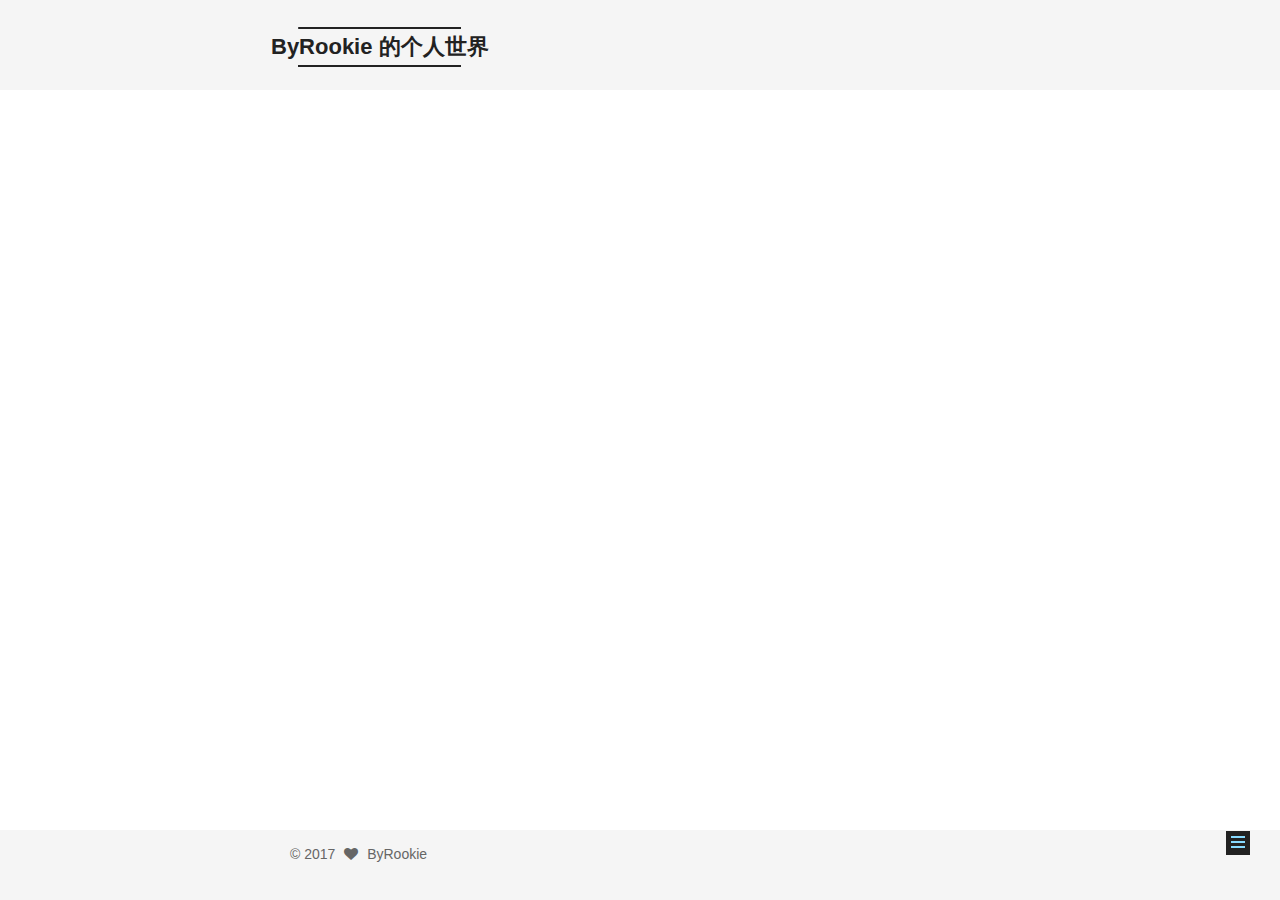
==== about/index.html @ a272198b "Site updated: 2017-09-21 10:51:30" ====
<!DOCTYPE html>



  


<html class="theme-next mist use-motion" lang="zh-Hans">
<head>
  <meta charset="UTF-8"/>
<meta http-equiv="X-UA-Compatible" content="IE=edge" />
<meta name="viewport" content="width=device-width, initial-scale=1, maximum-scale=1"/>
<meta name="theme-color" content="#222">









<meta http-equiv="Cache-Control" content="no-transform" />
<meta http-equiv="Cache-Control" content="no-siteapp" />
















  
  
  <link href="/lib/fancybox/source/jquery.fancybox.css?v=2.1.5" rel="stylesheet" type="text/css" />







<link href="/lib/font-awesome/css/font-awesome.min.css?v=4.6.2" rel="stylesheet" type="text/css" />

<link href="/css/main.css?v=5.1.2" rel="stylesheet" type="text/css" />









  <link rel="shortcut icon" type="image/x-icon" href="/favicon.ico?v=5.1.2" />






<meta name="description" content="Stay Hungry Stay Foolish">
<meta property="og:type" content="website">
<meta property="og:title" content="关于我">
<meta property="og:url" content="http://yoursite.com/about/index.html">
<meta property="og:site_name" content="ByRookie 的个人世界">
<meta property="og:description" content="Stay Hungry Stay Foolish">
<meta property="og:locale" content="zh-Hans">
<meta property="og:updated_time" content="2017-09-21T02:50:52.000Z">
<meta name="twitter:card" content="summary">
<meta name="twitter:title" content="关于我">
<meta name="twitter:description" content="Stay Hungry Stay Foolish">



<script type="text/javascript" id="hexo.configurations">
  var NexT = window.NexT || {};
  var CONFIG = {
    root: '/',
    scheme: 'Mist',
    version: '5.1.2',
    sidebar: {"position":"left","display":"post","offset":12,"offset_float":12,"b2t":false,"scrollpercent":false,"onmobile":false},
    fancybox: true,
    tabs: true,
    motion: {"enable":true,"async":false,"transition":{"post_block":"fadeIn","post_header":"slideDownIn","post_body":"slideDownIn","coll_header":"slideLeftIn"}},
    duoshuo: {
      userId: '0',
      author: '博主'
    },
    algolia: {
      applicationID: '',
      apiKey: '',
      indexName: '',
      hits: {"per_page":10},
      labels: {"input_placeholder":"Search for Posts","hits_empty":"We didn't find any results for the search: ${query}","hits_stats":"${hits} results found in ${time} ms"}
    }
  };
</script>



  <link rel="canonical" href="http://yoursite.com/about/"/>





  <title>关于我 | ByRookie 的个人世界</title>
  








</head>

<body itemscope itemtype="http://schema.org/WebPage" lang="zh-Hans">

  
  
    
  

  <div class="container sidebar-position-left page-post-detail">
    <div class="headband"></div>

    <header id="header" class="header" itemscope itemtype="http://schema.org/WPHeader">
      <div class="header-inner"><div class="site-brand-wrapper">
  <div class="site-meta ">
    

    <div class="custom-logo-site-title">
      <a href="/"  class="brand" rel="start">
        <span class="logo-line-before"><i></i></span>
        <span class="site-title">ByRookie 的个人世界</span>
        <span class="logo-line-after"><i></i></span>
      </a>
    </div>
      
        <p class="site-subtitle"></p>
      
  </div>

  <div class="site-nav-toggle">
    <button>
      <span class="btn-bar"></span>
      <span class="btn-bar"></span>
      <span class="btn-bar"></span>
    </button>
  </div>
</div>

<nav class="site-nav">
  

  
    <ul id="menu" class="menu">
      
        
        <li class="menu-item menu-item-home">
          <a href="/" rel="section">
            
              <i class="menu-item-icon fa fa-fw fa-home"></i> <br />
            
            首页
          </a>
        </li>
      
        
        <li class="menu-item menu-item-categories">
          <a href="/categories/" rel="section">
            
              <i class="menu-item-icon fa fa-fw fa-th"></i> <br />
            
            分类
          </a>
        </li>
      
        
        <li class="menu-item menu-item-archives">
          <a href="/archives/" rel="section">
            
              <i class="menu-item-icon fa fa-fw fa-archive"></i> <br />
            
            归档
          </a>
        </li>
      
        
        <li class="menu-item menu-item-tags">
          <a href="/tags/" rel="section">
            
              <i class="menu-item-icon fa fa-fw fa-tags"></i> <br />
            
            标签
          </a>
        </li>
      
        
        <li class="menu-item menu-item-about">
          <a href="/about/" rel="section">
            
              <i class="menu-item-icon fa fa-fw fa-user"></i> <br />
            
            关于
          </a>
        </li>
      

      
    </ul>
  

  
</nav>



 </div>
    </header>

    <main id="main" class="main">
      <div class="main-inner">
        <div class="content-wrap">
          <div id="content" class="content">
            

  <div id="posts" class="posts-expand">
    
    
    
    <div class="post-block page">
      <header class="post-header">

	<h1 class="post-title" itemprop="name headline">关于我</h1>



</header>

      
      
      
      <div class="post-body">
        
        
          
        
      </div>
      
      
      
    </div>
    
    
    
  </div>


          </div>
          


          
  <div class="comments" id="comments">
    
  </div>


        </div>
        
          
  
  <div class="sidebar-toggle">
    <div class="sidebar-toggle-line-wrap">
      <span class="sidebar-toggle-line sidebar-toggle-line-first"></span>
      <span class="sidebar-toggle-line sidebar-toggle-line-middle"></span>
      <span class="sidebar-toggle-line sidebar-toggle-line-last"></span>
    </div>
  </div>

  <aside id="sidebar" class="sidebar">
    
    <div class="sidebar-inner">

      

      

      <section class="site-overview sidebar-panel sidebar-panel-active">
        <div class="site-author motion-element" itemprop="author" itemscope itemtype="http://schema.org/Person">
          
            <img class="site-author-image" itemprop="image"
              src="https://tva3.sinaimg.cn/crop.0.0.996.996.180/ddcd32b9jw8f6bx202qqpj20ro0rpzmj.jpg"
              alt="ByRookie" />
          
            <p class="site-author-name" itemprop="name">ByRookie</p>
            <p class="site-description motion-element" itemprop="description">Stay Hungry Stay Foolish</p>
        </div>

        <nav class="site-state motion-element">

          

          
            
            
            <div class="site-state-item site-state-categories">
              <a href="/categories/index.html">
                <span class="site-state-item-count">1</span>
                <span class="site-state-item-name">分类</span>
              </a>
            </div>
          

          
            
            
            <div class="site-state-item site-state-tags">
              <a href="/tags/index.html">
                <span class="site-state-item-count">1</span>
                <span class="site-state-item-name">标签</span>
              </a>
            </div>
          

        </nav>

        

        <div class="links-of-author motion-element">
          
            
              <span class="links-of-author-item">
                <a href="https://github.com/huliang2016" target="_blank" title="GitHub">
                  
                    <i class="fa fa-fw fa-github"></i>GitHub</a>
              </span>
            
              <span class="links-of-author-item">
                <a href="mailto:byrookie2016@gmail.com" target="_blank" title="E-Mail">
                  
                    <i class="fa fa-fw fa-envelope"></i>E-Mail</a>
              </span>
            
          
        </div>

        
        

        
        

        


      </section>

      

      

    </div>
  </aside>


        
      </div>
    </main>

    <footer id="footer" class="footer">
      <div class="footer-inner">
        <div class="copyright" >
  
  &copy; 
  <span itemprop="copyrightYear">2017</span>
  <span class="with-love">
    <i class="fa fa-heart"></i>
  </span>
  <span class="author" itemprop="copyrightHolder">ByRookie</span>

  
</div>



        







        
      </div>
    </footer>

    
      <div class="back-to-top">
        <i class="fa fa-arrow-up"></i>
        
      </div>
    

  </div>

  

<script type="text/javascript">
  if (Object.prototype.toString.call(window.Promise) !== '[object Function]') {
    window.Promise = null;
  }
</script>









  












  
  <script type="text/javascript" src="/lib/jquery/index.js?v=2.1.3"></script>

  
  <script type="text/javascript" src="/lib/fastclick/lib/fastclick.min.js?v=1.0.6"></script>

  
  <script type="text/javascript" src="/lib/jquery_lazyload/jquery.lazyload.js?v=1.9.7"></script>

  
  <script type="text/javascript" src="/lib/velocity/velocity.min.js?v=1.2.1"></script>

  
  <script type="text/javascript" src="/lib/velocity/velocity.ui.min.js?v=1.2.1"></script>

  
  <script type="text/javascript" src="/lib/fancybox/source/jquery.fancybox.pack.js?v=2.1.5"></script>


  


  <script type="text/javascript" src="/js/src/utils.js?v=5.1.2"></script>

  <script type="text/javascript" src="/js/src/motion.js?v=5.1.2"></script>



  
  

  <script type="text/javascript" src="/js/src/scrollspy.js?v=5.1.2"></script>
<script type="text/javascript" src="/js/src/post-details.js?v=5.1.2"></script>


  

  


  <script type="text/javascript" src="/js/src/bootstrap.js?v=5.1.2"></script>



  


  




	





  





  








  





  

  
  <script src="https://cdn1.lncld.net/static/js/av-core-mini-0.6.4.js"></script>
  <script>AV.initialize("FodkM0zJydqrbxDRFfJx0d2t-gzGzoHsz", "BArsnJQfVYMX4wnW3tOAKR6y");</script>
  <script>
    function showTime(Counter) {
      var query = new AV.Query(Counter);
      var entries = [];
      var $visitors = $(".leancloud_visitors");

      $visitors.each(function () {
        entries.push( $(this).attr("id").trim() );
      });

      query.containedIn('url', entries);
      query.find()
        .done(function (results) {
          var COUNT_CONTAINER_REF = '.leancloud-visitors-count';

          if (results.length === 0) {
            $visitors.find(COUNT_CONTAINER_REF).text(0);
            return;
          }

          for (var i = 0; i < results.length; i++) {
            var item = results[i];
            var url = item.get('url');
            var time = item.get('time');
            var element = document.getElementById(url);

            $(element).find(COUNT_CONTAINER_REF).text(time);
          }
          for(var i = 0; i < entries.length; i++) {
            var url = entries[i];
            var element = document.getElementById(url);
            var countSpan = $(element).find(COUNT_CONTAINER_REF);
            if( countSpan.text() == '') {
              countSpan.text(0);
            }
          }
        })
        .fail(function (object, error) {
          console.log("Error: " + error.code + " " + error.message);
        });
    }

    function addCount(Counter) {
      var $visitors = $(".leancloud_visitors");
      var url = $visitors.attr('id').trim();
      var title = $visitors.attr('data-flag-title').trim();
      var query = new AV.Query(Counter);

      query.equalTo("url", url);
      query.find({
        success: function(results) {
          if (results.length > 0) {
            var counter = results[0];
            counter.fetchWhenSave(true);
            counter.increment("time");
            counter.save(null, {
              success: function(counter) {
                var $element = $(document.getElementById(url));
                $element.find('.leancloud-visitors-count').text(counter.get('time'));
              },
              error: function(counter, error) {
                console.log('Failed to save Visitor num, with error message: ' + error.message);
              }
            });
          } else {
            var newcounter = new Counter();
            /* Set ACL */
            var acl = new AV.ACL();
            acl.setPublicReadAccess(true);
            acl.setPublicWriteAccess(true);
            newcounter.setACL(acl);
            /* End Set ACL */
            newcounter.set("title", title);
            newcounter.set("url", url);
            newcounter.set("time", 1);
            newcounter.save(null, {
              success: function(newcounter) {
                var $element = $(document.getElementById(url));
                $element.find('.leancloud-visitors-count').text(newcounter.get('time'));
              },
              error: function(newcounter, error) {
                console.log('Failed to create');
              }
            });
          }
        },
        error: function(error) {
          console.log('Error:' + error.code + " " + error.message);
        }
      });
    }

    $(function() {
      var Counter = AV.Object.extend("Counter");
      if ($('.leancloud_visitors').length == 1) {
        addCount(Counter);
      } else if ($('.post-title-link').length > 1) {
        showTime(Counter);
      }
    });
  </script>



  

  

  

  

  

</body>
</html>
---- css/main.css ----
/* normalize.css v3.0.2 | MIT License | git.io/normalize */
html {
  font-family: sans-serif; /* 1 */
  -ms-text-size-adjust: 100%; /* 2 */
  -webkit-text-size-adjust: 100%; /* 2 */
}
body {
  margin: 0;
}
article,
aside,
details,
figcaption,
figure,
footer,
header,
hgroup,
main,
menu,
nav,
section,
summary {
  display: block;
}
audio,
canvas,
progress,
video {
  display: inline-block; /* 1 */
  vertical-align: baseline; /* 2 */
}
audio:not([controls]) {
  display: none;
  height: 0;
}
[hidden],
template {
  display: none;
}
a {
  background-color: transparent;
}
a:active,
a:hover {
  outline: 0;
}
abbr[title] {
  border-bottom: 1px dotted;
}
b,
strong {
  font-weight: bold;
}
dfn {
  font-style: italic;
}
h1 {
  font-size: 2em;
  margin: 0.67em 0;
}
mark {
  background: #ff0;
  color: #000;
}
small {
  font-size: 80%;
}
sub,
sup {
  font-size: 75%;
  line-height: 0;
  position: relative;
  vertical-align: baseline;
}
sup {
  top: -0.5em;
}
sub {
  bottom: -0.25em;
}
img {
  border: 0;
}
svg:not(:root) {
  overflow: hidden;
}
figure {
  margin: 1em 40px;
}
hr {
  -moz-box-sizing: content-box;
  box-sizing: content-box;
  height: 0;
}
pre {
  overflow: auto;
}
code,
kbd,
pre,
samp {
  font-family: monospace, monospace;
  font-size: 1em;
}
button,
input,
optgroup,
select,
textarea {
  color: inherit; /* 1 */
  font: inherit; /* 2 */
  margin: 0; /* 3 */
}
button {
  overflow: visible;
}
button,
select {
  text-transform: none;
}
button,
html input[type="button"],
input[type="reset"],
input[type="submit"] {
  -webkit-appearance: button; /* 2 */
  cursor: pointer; /* 3 */
}
button[disabled],
html input[disabled] {
  cursor: default;
}
button::-moz-focus-inner,
input::-moz-focus-inner {
  border: 0;
  padding: 0;
}
input {
  line-height: normal;
}
input[type="checkbox"],
input[type="radio"] {
  box-sizing: border-box; /* 1 */
  padding: 0; /* 2 */
}
input[type="number"]::-webkit-inner-spin-button,
input[type="number"]::-webkit-outer-spin-button {
  height: auto;
}
input[type="search"] {
  -webkit-appearance: textfield; /* 1 */
  -moz-box-sizing: content-box;
  -webkit-box-sizing: content-box; /* 2 */
  box-sizing: content-box;
}
input[type="search"]::-webkit-search-cancel-button,
input[type="search"]::-webkit-search-decoration {
  -webkit-appearance: none;
}
fieldset {
  border: 1px solid #c0c0c0;
  margin: 0 2px;
  padding: 0.35em 0.625em 0.75em;
}
legend {
  border: 0; /* 1 */
  padding: 0; /* 2 */
}
textarea {
  overflow: auto;
}
optgroup {
  font-weight: bold;
}
table {
  border-collapse: collapse;
  border-spacing: 0;
}
td,
th {
  padding: 0;
}
::selection {
  background: #262a30;
  color: #fff;
}
body {
  position: relative;
  font-family: 'Lato', "PingFang SC", "Microsoft YaHei", sans-serif;
  font-size: 14px;
  line-height: 2;
  color: #555;
  background: #fff;
}
@media (max-width: 767px) {
  body {
    padding-right: 0 !important;
  }
}
@media (min-width: 768px) and (max-width: 991px) {
  body {
    padding-right: 0 !important;
  }
}
@media (min-width: 1600px) {
  body {
    font-size: 16px;
  }
}
h1,
h2,
h3,
h4,
h5,
h6 {
  margin: 0;
  padding: 0;
  font-weight: bold;
  line-height: 1.5;
  font-family: 'Lato', "PingFang SC", "Microsoft YaHei", sans-serif;
}
h2,
h3,
h4,
h5,
h6 {
  margin: 20px 0 15px;
}
h1 {
  font-size: 24px;
}
@media (max-width: 767px) {
  h1 {
    font-size: 20px;
  }
}
h2 {
  font-size: 22px;
}
@media (max-width: 767px) {
  h2 {
    font-size: 18px;
  }
}
h3 {
  font-size: 20px;
}
@media (max-width: 767px) {
  h3 {
    font-size: 16px;
  }
}
h4 {
  font-size: 18px;
}
@media (max-width: 767px) {
  h4 {
    font-size: 14px;
  }
}
h5 {
  font-size: 16px;
}
@media (max-width: 767px) {
  h5 {
    font-size: 12px;
  }
}
h6 {
  font-size: 14px;
}
@media (max-width: 767px) {
  h6 {
    font-size: 10px;
  }
}
p {
  margin: 0 0 20px 0;
}
a {
  color: #555;
  text-decoration: none;
  outline: none;
  border-bottom: 1px solid #999;
  word-wrap: break-word;
}
a:hover {
  color: #222;
  border-bottom-color: #222;
}
blockquote {
  margin: 0;
  padding: 0;
}
img {
  display: block;
  margin: auto;
  max-width: 100%;
  height: auto;
}
hr {
  margin: 40px 0;
  height: 3px;
  border: none;
  background-color: #ddd;
  background-image: repeating-linear-gradient(-45deg, #fff, #fff 4px, transparent 4px, transparent 8px);
}
blockquote {
  padding: 0 15px;
  color: #666;
  border-left: 4px solid #ddd;
}
blockquote cite::before {
  content: "-";
  padding: 0 5px;
}
dt {
  font-weight: 700;
}
dd {
  margin: 0;
  padding: 0;
}
kbd {
  border: 1px solid #ccc;
  border-radius: 0.2em;
  box-shadow: 0.1em 0.1em 0.2em rgba(0,0,0,0.1);
  background-color: #f9f9f9;
  font-family: inherit;
  background-image: -webkit-linear-gradient(top, #eee, #fff, #eee);
  padding: 0.1em 0.3em;
  white-space: nowrap;
}
.text-left {
  text-align: left;
}
.text-center {
  text-align: center;
}
.text-right {
  text-align: right;
}
.text-justify {
  text-align: justify;
}
.text-nowrap {
  white-space: nowrap;
}
.text-lowercase {
  text-transform: lowercase;
}
.text-uppercase {
  text-transform: uppercase;
}
.text-capitalize {
  text-transform: capitalize;
}
.center-block {
  display: block;
  margin-left: auto;
  margin-right: auto;
}
.clearfix:before,
.clearfix:after {
  content: " ";
  display: table;
}
.clearfix:after {
  clear: both;
}
.pullquote {
  width: 45%;
}
.pullquote.left {
  float: left;
  margin-left: 5px;
  margin-right: 10px;
}
.pullquote.right {
  float: right;
  margin-left: 10px;
  margin-right: 5px;
}
.affix.affix.affix {
  position: fixed;
}
.translation {
  margin-top: -20px;
  font-size: 14px;
  color: #999;
}
.scrollbar-measure {
  width: 100px;
  height: 100px;
  overflow: scroll;
  position: absolute;
  top: -9999px;
}
.use-motion .motion-element {
  opacity: 0;
}
table {
  margin: 20px 0;
  width: 100%;
  border-collapse: collapse;
  border-spacing: 0;
  border: 1px solid #ddd;
  font-size: 14px;
  table-layout: fixed;
  word-wrap: break-all;
}
table>tbody>tr:nth-of-type(odd) {
  background-color: #f9f9f9;
}
table>tbody>tr:hover {
  background-color: #f5f5f5;
}
caption,
th,
td {
  padding: 8px;
  text-align: left;
  vertical-align: middle;
  font-weight: normal;
}
th,
td {
  border-bottom: 3px solid #ddd;
  border-right: 1px solid #eee;
}
th {
  padding-bottom: 10px;
  font-weight: 700;
}
td {
  border-bottom-width: 1px;
}
html,
body {
  height: 100%;
}
.container {
  position: relative;
  min-height: 100%;
}
.header-inner {
  margin: 0 auto;
  padding: 100px 0 70px;
  width: 700px;
}
@media (min-width: 1600px) {
  .container .header-inner {
    width: 900px;
  }
}
.main {
  padding-bottom: 150px;
}
.main-inner {
  margin: 0 auto;
  width: 700px;
}
@media (min-width: 1600px) {
  .container .main-inner {
    width: 900px;
  }
}
.footer {
  position: absolute;
  left: 0;
  bottom: 0;
  width: 100%;
  min-height: 50px;
}
.footer-inner {
  box-sizing: border-box;
  margin: 20px auto;
  width: 700px;
}
@media (min-width: 1600px) {
  .container .footer-inner {
    width: 900px;
  }
}
pre,
.highlight {
  overflow: auto;
  margin: 20px 0;
  padding: 0;
  font-size: 13px;
  color: #4d4d4c;
  background: #f7f7f7;
  line-height: 1.6;
}
pre,
code {
  font-family: consolas, Menlo, "PingFang SC", "Microsoft YaHei", monospace;
}
code {
  padding: 2px 4px;
  word-wrap: break-word;
  color: #555;
  background: #eee;
  border-radius: 3px;
  font-size: 13px;
}
pre code {
  padding: 0;
  color: #4d4d4c;
  background: none;
  text-shadow: none;
}
.highlight {
  border-radius: 1px;
}
.highlight pre {
  border: none;
  margin: 0;
  padding: 10px 0;
}
.highlight table {
  margin: 0;
  width: auto;
  border: none;
}
.highlight td {
  border: none;
  padding: 0;
}
.highlight figcaption {
  font-size: 1em;
  color: #4d4d4c;
  line-height: 1em;
  margin-bottom: 1em;
}
.highlight figcaption:before,
.highlight figcaption:after {
  content: " ";
  display: table;
}
.highlight figcaption:after {
  clear: both;
}
.highlight figcaption a {
  float: right;
  color: #4d4d4c;
}
.highlight figcaption a:hover {
  border-bottom-color: #4d4d4c;
}
.highlight .gutter pre {
  padding-left: 10px;
  padding-right: 10px;
  color: #869194;
  text-align: right;
  background-color: #eff2f3;
}
.highlight .code pre {
  width: 100%;
  padding-left: 10px;
  padding-right: 10px;
  background-color: #f7f7f7;
}
.highlight .line {
  height: 20px;
}
.gutter {
  -webkit-user-select: none;
  -moz-user-select: none;
  -ms-user-select: none;
  user-select: none;
}
.gist table {
  width: auto;
}
.gist table td {
  border: none;
}
pre .deletion {
  background: #fdd;
}
pre .addition {
  background: #dfd;
}
pre .meta {
  color: #8959a8;
}
pre .comment {
  color: #8e908c;
}
pre .variable,
pre .attribute,
pre .tag,
pre .regexp,
pre .ruby .constant,
pre .xml .tag .title,
pre .xml .pi,
pre .xml .doctype,
pre .html .doctype,
pre .css .id,
pre .css .class,
pre .css .pseudo {
  color: #c82829;
}
pre .number,
pre .preprocessor,
pre .built_in,
pre .literal,
pre .params,
pre .constant,
pre .command {
  color: #f5871f;
}
pre .ruby .class .title,
pre .css .rules .attribute,
pre .string,
pre .value,
pre .inheritance,
pre .header,
pre .ruby .symbol,
pre .xml .cdata,
pre .special,
pre .number,
pre .formula {
  color: #718c00;
}
pre .title,
pre .css .hexcolor {
  color: #3e999f;
}
pre .function,
pre .python .decorator,
pre .python .title,
pre .ruby .function .title,
pre .ruby .title .keyword,
pre .perl .sub,
pre .javascript .title,
pre .coffeescript .title {
  color: #4271ae;
}
pre .keyword,
pre .javascript .function {
  color: #8959a8;
}
.full-image.full-image.full-image {
  border: none;
  max-width: 100%;
  width: auto;
  margin: 20px auto;
}
@media (min-width: 992px) {
  .full-image.full-image.full-image {
    max-width: none;
    width: 110%;
    margin: 25px -5%;
  }
}
.blockquote-center,
.page-home .post-type-quote blockquote,
.page-post-detail .post-type-quote blockquote {
  position: relative;
  margin: 40px 0;
  padding: 0;
  border-left: none;
  text-align: center;
}
.blockquote-center::before,
.page-home .post-type-quote blockquote::before,
.page-post-detail .post-type-quote blockquote::before,
.blockquote-center::after,
.page-home .post-type-quote blockquote::after,
.page-post-detail .post-type-quote blockquote::after {
  position: absolute;
  content: ' ';
  display: block;
  width: 100%;
  height: 24px;
  opacity: 0.2;
  background-repeat: no-repeat;
  background-position: 0 -6px;
  background-size: 22px 22px;
}
.blockquote-center::before,
.page-home .post-type-quote blockquote::before,
.page-post-detail .post-type-quote blockquote::before {
  top: -20px;
  background-image: url("../images/quote-l.svg");
  border-top: 1px solid #ccc;
}
.blockquote-center::after,
.page-home .post-type-quote blockquote::after,
.page-post-detail .post-type-quote blockquote::after {
  bottom: -20px;
  background-image: url("../images/quote-r.svg");
  border-bottom: 1px solid #ccc;
  background-position: 100% 8px;
}
.blockquote-center p,
.page-home .post-type-quote blockquote p,
.page-post-detail .post-type-quote blockquote p,
.blockquote-center div,
.page-home .post-type-quote blockquote div,
.page-post-detail .post-type-quote blockquote div {
  text-align: center;
}
.post .post-body .group-picture img {
  box-sizing: border-box;
  padding: 0 3px;
  border: none;
}
.post .group-picture-row {
  overflow: hidden;
  margin-top: 6px;
}
.post .group-picture-row:first-child {
  margin-top: 0;
}
.post .group-picture-column {
  float: left;
}
.page-post-detail .post-body .group-picture-column {
  float: none;
  margin-top: 10px;
  width: auto !important;
}
.page-post-detail .post-body .group-picture-column img {
  margin: 0 auto;
}
.page-archive .group-picture-container {
  overflow: hidden;
}
.page-archive .group-picture-row {
  float: left;
}
.page-archive .group-picture-row:first-child {
  margin-top: 6px;
}
.page-archive .group-picture-column {
  max-width: 150px;
  max-height: 150px;
}
.post-body .note {
  position: relative;
  padding: 15px;
  margin-bottom: 20px;
  border: 1px solid #eee;
  border-left-width: 5px;
  border-radius: 3px;
}
.post-body .note h2,
.post-body .note h3,
.post-body .note h4,
.post-body .note h5,
.post-body .note h6 {
  margin-top: 0;
  margin-bottom: 0;
  border-bottom: initial;
  padding-top: 0 !important;
}
.post-body .note p:first-child,
.post-body .note ul:first-child,
.post-body .note ol:first-child,
.post-body .note table:first-child,
.post-body .note pre:first-child,
.post-body .note blockquote:first-child {
  margin-top: 0;
}
.post-body .note p:last-child,
.post-body .note ul:last-child,
.post-body .note ol:last-child,
.post-body .note table:last-child,
.post-body .note pre:last-child,
.post-body .note blockquote:last-child {
  margin-bottom: 0;
}
.post-body .note.default {
  border-left-color: #777;
}
.post-body .note.default h2,
.post-body .note.default h3,
.post-body .note.default h4,
.post-body .note.default h5,
.post-body .note.default h6 {
  color: #777;
}
.post-body .note.primary {
  border-left-color: #6f42c1;
}
.post-body .note.primary h2,
.post-body .note.primary h3,
.post-body .note.primary h4,
.post-body .note.primary h5,
.post-body .note.primary h6 {
  color: #6f42c1;
}
.post-body .note.info {
  border-left-color: #428bca;
}
.post-body .note.info h2,
.post-body .note.info h3,
.post-body .note.info h4,
.post-body .note.info h5,
.post-body .note.info h6 {
  color: #428bca;
}
.post-body .note.success {
  border-left-color: #5cb85c;
}
.post-body .note.success h2,
.post-body .note.success h3,
.post-body .note.success h4,
.post-body .note.success h5,
.post-body .note.success h6 {
  color: #5cb85c;
}
.post-body .note.warning {
  border-left-color: #f0ad4e;
}
.post-body .note.warning h2,
.post-body .note.warning h3,
.post-body .note.warning h4,
.post-body .note.warning h5,
.post-body .note.warning h6 {
  color: #f0ad4e;
}
.post-body .note.danger {
  border-left-color: #d9534f;
}
.post-body .note.danger h2,
.post-body .note.danger h3,
.post-body .note.danger h4,
.post-body .note.danger h5,
.post-body .note.danger h6 {
  color: #d9534f;
}
.post-body .label {
  display: inline;
  padding: 0 2px;
  white-space: nowrap;
}
.post-body .label.default {
  background-color: #f0f0f0;
}
.post-body .label.primary {
  background-color: #efe6f7;
}
.post-body .label.info {
  background-color: #e5f2f8;
}
.post-body .label.success {
  background-color: #e7f4e9;
}
.post-body .label.warning {
  background-color: #fcf6e1;
}
.post-body .label.danger {
  background-color: #fae8eb;
}
.post-body .tabs {
  position: relative;
  display: block;
  margin-bottom: 20px;
  padding-top: 10px;
}
.post-body .tabs ul.nav-tabs {
  margin: 0;
  padding: 0;
  display: flex;
  margin-bottom: -1px;
}
@media (max-width: 413px) {
  .post-body .tabs ul.nav-tabs {
    display: block;
    margin-bottom: 5px;
  }
}
.post-body .tabs ul.nav-tabs li.tab {
  list-style-type: none !important;
  margin: 0 0.25em 0 0;
  border-top: 3px solid transparent;
  border-left: 1px solid transparent;
  border-right: 1px solid transparent;
}
@media (max-width: 413px) {
  .post-body .tabs ul.nav-tabs li.tab {
    margin: initial;
    border-top: 1px solid transparent;
    border-left: 3px solid transparent;
    border-right: 1px solid transparent;
    border-bottom: 1px solid transparent;
  }
}
.post-body .tabs ul.nav-tabs li.tab a {
  outline: 0;
  border-bottom: initial;
  display: block;
  line-height: 1.8em;
  padding: 0.25em 0.75em;
  transition-duration: 0.2s;
  transition-timing-function: ease-out;
  transition-delay: 0s;
}
.post-body .tabs ul.nav-tabs li.tab a i {
  width: 1.285714285714286em;
}
.post-body .tabs ul.nav-tabs li.tab.active {
  border-top: 3px solid #fc6423;
  border-left: 1px solid #ddd;
  border-right: 1px solid #ddd;
  background-color: #fff;
}
@media (max-width: 413px) {
  .post-body .tabs ul.nav-tabs li.tab.active {
    border-top: 1px solid #ddd;
    border-left: 3px solid #fc6423;
    border-right: 1px solid #ddd;
    border-bottom: 1px solid #ddd;
  }
}
.post-body .tabs ul.nav-tabs li.tab.active a {
  cursor: default;
  color: #555;
}
.post-body .tabs .tab-content {
  background-color: #fff;
}
.post-body .tabs .tab-content .tab-pane {
  border: 1px solid #ddd;
  padding: 20px 20px 0 20px;
}
.post-body .tabs .tab-content .tab-pane:not(.active) {
  display: none !important;
}
.post-body .tabs .tab-content .tab-pane.active {
  display: block !important;
}
.btn {
  display: inline-block;
  padding: 0 20px;
  font-size: 14px;
  color: #fff;
  background: #222;
  border: 2px solid #222;
  text-decoration: none;
  border-radius: 0;
  transition-property: background-color;
  transition-duration: 0.2s;
  transition-timing-function: ease-in-out;
  transition-delay: 0s;
}
.btn:hover,
.post-button .btn:hover {
  border-color: #222;
  color: #222;
  background: #fff;
}
.btn-bar {
  display: block;
  width: 22px;
  height: 2px;
  background: #555;
  border-radius: 1px;
}
.btn-bar+.btn-bar {
  margin-top: 4px;
}
.pagination {
  margin: 120px 0 40px;
  text-align: center;
  border-top: 1px solid #eee;
}
.page-number-basic,
.pagination .prev,
.pagination .next,
.pagination .page-number,
.pagination .space {
  display: inline-block;
  position: relative;
  top: -1px;
  margin: 0 10px;
  padding: 0 11px;
}
@media (max-width: 767px) {
  .page-number-basic,
  .pagination .prev,
  .pagination .next,
  .pagination .page-number,
  .pagination .space {
    margin: 0 5px;
  }
}
.pagination .prev,
.pagination .next,
.pagination .page-number {
  border-bottom: 0;
  border-top: 1px solid #eee;
  transition-property: border-color;
  transition-duration: 0.2s;
  transition-timing-function: ease-in-out;
  transition-delay: 0s;
}
.pagination .prev:hover,
.pagination .next:hover,
.pagination .page-number:hover {
  border-top-color: #222;
}
.pagination .space {
  padding: 0;
  margin: 0;
}
.pagination .prev {
  margin-left: 0;
}
.pagination .next {
  margin-right: 0;
}
.pagination .page-number.current {
  color: #fff;
  background: #ccc;
  border-top-color: #ccc;
}
@media (max-width: 767px) {
  .pagination {
    border-top: none;
  }
  .pagination .prev,
  .pagination .next,
  .pagination .page-number {
    margin-bottom: 10px;
    border-top: 0;
    border-bottom: 1px solid #eee;
    padding: 0 10px;
  }
  .pagination .prev:hover,
  .pagination .next:hover,
  .pagination .page-number:hover {
    border-bottom-color: #222;
  }
}
.comments {
  margin: 60px 20px 0;
}
.tag-cloud {
  text-align: center;
}
.tag-cloud a {
  display: inline-block;
  margin: 10px;
}
.back-to-top {
  box-sizing: border-box;
  position: fixed;
  bottom: -100px;
  right: 30px;
  z-index: 1050;
  padding: 0 6px;
  width: 24px;
  background: #222;
  font-size: 12px;
  opacity: 1;
  color: #fff;
  cursor: pointer;
  text-align: center;
  -webkit-transform: translateZ(0);
  transition-property: bottom;
  transition-duration: 0.2s;
  transition-timing-function: ease-in-out;
  transition-delay: 0s;
}
@media (min-width: 768px) and (max-width: 991px) {
  .back-to-top {
    display: none !important;
  }
}
@media (max-width: 767px) {
  .back-to-top {
    display: none !important;
  }
}
.back-to-top.back-to-top-on {
  bottom: 19px;
}
.header {
  background: transparent;
}
.header-inner {
  position: relative;
}
.headband {
  height: 3px;
  background: #222;
}
.site-meta {
  margin: 0;
  text-align: left;
}
@media (max-width: 767px) {
  .site-meta {
    text-align: center;
  }
}
.brand {
  position: relative;
  display: inline-block;
  padding: 0 40px;
  color: #222;
  background: #222;
  border-bottom: none;
}
.brand:hover {
  color: #222;
}
.logo {
  display: inline-block;
  margin-right: 5px;
  line-height: 36px;
  vertical-align: top;
}
.site-title {
  display: inline-block;
  vertical-align: top;
  line-height: 36px;
  font-size: 20px;
  font-weight: normal;
  font-family: 'Lato', "PingFang SC", "Microsoft YaHei", sans-serif;
}
.site-subtitle {
  margin-top: 10px;
  font-size: 13px;
  color: #999;
}
.use-motion .brand {
  opacity: 0;
}
.use-motion .logo,
.use-motion .site-title,
.use-motion .site-subtitle {
  opacity: 0;
  position: relative;
  top: -10px;
}
.site-nav-toggle {
  display: none;
  position: absolute;
  top: 10px;
  left: 10px;
}
@media (max-width: 767px) {
  .site-nav-toggle {
    display: block;
  }
}
.site-nav-toggle button {
  margin-top: 2px;
  padding: 9px 10px;
  background: transparent;
  border: none;
}
@media (max-width: 767px) {
  .site-nav {
    display: none;
    margin: 0 -10px;
    padding: 0 10px;
    clear: both;
    border-top: 1px solid #ddd;
  }
}
@media (min-width: 768px) and (max-width: 991px) {
  .site-nav {
    display: block !important;
  }
}
@media (min-width: 992px) {
  .site-nav {
    display: block !important;
  }
}
.menu {
  margin-top: 20px;
  padding-left: 0;
  text-align: center;
}
.menu .menu-item {
  display: inline-block;
  margin: 0 10px;
  list-style: none;
}
@media screen and (max-width: 767px) {
  .menu .menu-item {
    margin-top: 10px;
  }
}
.menu .menu-item a {
  display: block;
  font-size: 13px;
  line-height: inherit;
  border-bottom: 1px solid transparent;
  transition-property: border-color;
  transition-duration: 0.2s;
  transition-timing-function: ease-in-out;
  transition-delay: 0s;
}
.menu .menu-item a:hover {
  border-bottom-color: #222;
}
.menu .menu-item .fa {
  margin-right: 5px;
}
.use-motion .menu-item {
  opacity: 0;
}
.post-body {
  font-family: 'Lato', "PingFang SC", "Microsoft YaHei", sans-serif;
}
@media (max-width: 767px) {
  .post-body {
    word-break: break-word;
  }
}
.post-body .fancybox img {
  display: block !important;
  margin: 0 auto;
  cursor: pointer;
  cursor: zoom-in;
  cursor: -webkit-zoom-in;
}
.post-body .image-caption,
.post-body .figure .caption {
  margin: -20px auto 15px;
  text-align: center;
  font-size: 14px;
  color: #999;
  font-weight: bold;
  line-height: 1;
}
.post-sticky-flag {
  display: inline-block;
  font-size: 16px;
  -ms-transform: rotate(30deg);
  -webkit-transform: rotate(30deg);
  -moz-transform: rotate(30deg);
  -ms-transform: rotate(30deg);
  -o-transform: rotate(30deg);
  transform: rotate(30deg);
}
.use-motion .post-block {
  opacity: 0;
}
.use-motion .post-header {
  opacity: 0;
}
.use-motion .post-body {
  opacity: 0;
}
.use-motion .collection-title {
  opacity: 0;
}
.posts-expand {
  padding-top: 40px;
}
@media (max-width: 767px) {
  .posts-expand {
    margin: 0 20px;
  }
  .post-body pre {
    padding: 10px;
  }
  .post-body pre .gutter pre {
    padding-right: 10px;
  }
  .post-body .highlight {
    margin-left: 0px;
    margin-right: 0px;
    padding: 0;
  }
  .post-body .highlight .gutter pre {
    padding-right: 10px;
  }
}
@media (min-width: 992px) {
  .posts-expand .post-body {
    text-align: justify;
  }
}
.posts-expand .post-body h2,
.posts-expand .post-body h3,
.posts-expand .post-body h4,
.posts-expand .post-body h5,
.posts-expand .post-body h6 {
  padding-top: 10px;
}
.posts-expand .post-body h2 .header-anchor,
.posts-expand .post-body h3 .header-anchor,
.posts-expand .post-body h4 .header-anchor,
.posts-expand .post-body h5 .header-anchor,
.posts-expand .post-body h6 .header-anchor {
  float: right;
  margin-left: 10px;
  color: #ccc;
  border-bottom-style: none;
  visibility: hidden;
}
.posts-expand .post-body h2 .header-anchor:hover,
.posts-expand .post-body h3 .header-anchor:hover,
.posts-expand .post-body h4 .header-anchor:hover,
.posts-expand .post-body h5 .header-anchor:hover,
.posts-expand .post-body h6 .header-anchor:hover {
  color: inherit;
}
.posts-expand .post-body h2:hover .header-anchor,
.posts-expand .post-body h3:hover .header-anchor,
.posts-expand .post-body h4:hover .header-anchor,
.posts-expand .post-body h5:hover .header-anchor,
.posts-expand .post-body h6:hover .header-anchor {
  visibility: visible;
}
.posts-expand .post-body ul li {
  list-style: circle;
}
.posts-expand .post-body img {
  box-sizing: border-box;
  margin: auto;
  padding: 3px;
  border: 1px solid #ddd;
}
.posts-expand .post-body .fancybox img {
  margin: 0 auto 25px;
}
@media (max-width: 767px) {
  .posts-collapse {
    margin: 0 20px;
  }
  .posts-collapse .post-title,
  .posts-collapse .post-meta {
    display: block;
    width: auto;
    text-align: left;
  }
}
.posts-collapse {
  position: relative;
  z-index: 1010;
  margin-left: 0;
}
.posts-collapse::after {
  content: " ";
  position: absolute;
  top: 20px;
  left: 0;
  margin-left: -2px;
  width: 4px;
  height: 100%;
  background: #f5f5f5;
  z-index: -1;
}
@media (max-width: 767px) {
  .posts-collapse {
    margin: 0 20px;
  }
}
.posts-collapse .collection-title {
  position: relative;
  margin: 60px 0;
}
.posts-collapse .collection-title h1,
.posts-collapse .collection-title h2 {
  margin-left: 20px;
}
.posts-collapse .collection-title small {
  color: #bbb;
  margin-left: 5px;
}
.posts-collapse .collection-title::before {
  content: " ";
  position: absolute;
  left: 0;
  top: 50%;
  margin-left: -4px;
  margin-top: -4px;
  width: 8px;
  height: 8px;
  background: #bbb;
  border-radius: 50%;
}
.posts-collapse .post {
  margin: 30px 0;
}
.posts-collapse .post-header {
  position: relative;
  transition-duration: 0.2s;
  transition-timing-function: ease-in-out;
  transition-delay: 0s;
  transition-property: border;
  border-bottom: 1px dashed #ccc;
}
.posts-collapse .post-header::before {
  content: " ";
  position: absolute;
  left: 0;
  top: 12px;
  width: 6px;
  height: 6px;
  margin-left: -4px;
  background: #bbb;
  border-radius: 50%;
  border: 1px solid #fff;
  transition-duration: 0.2s;
  transition-timing-function: ease-in-out;
  transition-delay: 0s;
  transition-property: background;
}
.posts-collapse .post-header:hover {
  border-bottom-color: #666;
}
.posts-collapse .post-header:hover::before {
  background: #222;
}
.posts-collapse .post-meta {
  position: absolute;
  font-size: 12px;
  left: 20px;
  top: 5px;
}
.posts-collapse .post-comments-count {
  display: none;
}
.posts-collapse .post-title {
  margin-left: 60px;
  font-size: 16px;
  font-weight: normal;
  line-height: inherit;
}
.posts-collapse .post-title::after {
  margin-left: 3px;
  opacity: 0.6;
}
.posts-collapse .post-title a {
  color: #666;
  border-bottom: none;
}
.page-home .post-type-quote .post-header,
.page-post-detail .post-type-quote .post-header,
.page-home .post-type-quote .post-tags,
.page-post-detail .post-type-quote .post-tags {
  display: none;
}
.posts-expand .post-title {
  text-align: center;
  word-break: break-word;
  font-weight: 400;
}
.posts-expand .post-title-link {
  display: inline-block;
  position: relative;
  color: #555;
  border-bottom: none;
  line-height: 1.2;
  vertical-align: top;
}
.posts-expand .post-title-link::before {
  content: "";
  position: absolute;
  width: 100%;
  height: 2px;
  bottom: 0;
  left: 0;
  background-color: #000;
  visibility: hidden;
  -webkit-transform: scaleX(0);
  -moz-transform: scaleX(0);
  -ms-transform: scaleX(0);
  -o-transform: scaleX(0);
  transform: scaleX(0);
  transition-duration: 0.2s;
  transition-timing-function: ease-in-out;
  transition-delay: 0s;
}
.posts-expand .post-title-link:hover::before {
  visibility: visible;
  -webkit-transform: scaleX(1);
  -moz-transform: scaleX(1);
  -ms-transform: scaleX(1);
  -o-transform: scaleX(1);
  transform: scaleX(1);
}
.posts-expand .post-title-link .fa {
  font-size: 16px;
}
.posts-expand .post-meta {
  margin: 3px 0 60px 0;
  color: #999;
  font-family: 'Lato', "PingFang SC", "Microsoft YaHei", sans-serif;
  font-size: 12px;
  text-align: center;
}
.posts-expand .post-meta .post-category-list {
  display: inline-block;
  margin: 0;
  padding: 3px;
}
.posts-expand .post-meta .post-category-list-link {
  color: #999;
}
.posts-expand .post-meta .post-description {
  font-size: 14px;
  margin-top: 2px;
}
.post-meta-divider {
  margin: 0 0.5em;
}
.post-meta-item-icon {
  margin-right: 3px;
}
@media (min-width: 768px) and (max-width: 991px) {
  .post-meta-item-icon {
    display: inline-block;
  }
}
@media (max-width: 767px) {
  .post-meta-item-icon {
    display: inline-block;
  }
}
@media (min-width: 768px) and (max-width: 991px) {
  .post-meta-item-text {
    display: none;
  }
}
@media (max-width: 767px) {
  .post-meta-item-text {
    display: none;
  }
}
@media (max-width: 767px) {
  .posts-expand .post-comments-count {
    display: none;
  }
}
.post-button {
  margin-top: 50px;
}
.post-button .btn {
  color: #555;
  font-size: 14px;
  background: transparent;
  border-radius: 0;
  line-height: 2;
  margin: 0 4px 8px 4px;
}
.post-button .fa-fw {
  width: 1.285714285714286em;
  text-align: left;
}
.posts-expand .post-tags {
  margin-top: 40px;
  text-align: center;
}
.posts-expand .post-tags a {
  display: inline-block;
  margin-right: 10px;
  font-size: 13px;
}
.post-nav {
  display: table;
  margin-top: 15px;
  width: 100%;
  border-top: 1px solid #eee;
}
.post-nav-divider {
  display: table-cell;
  width: 10%;
}
.post-nav-item {
  display: table-cell;
  padding: 10px 0 0 0;
  width: 45%;
  vertical-align: top;
}
.post-nav-item a {
  position: relative;
  display: block;
  line-height: 25px;
  font-size: 14px;
  color: #555;
  border-bottom: none;
}
.post-nav-item a:hover {
  color: #222;
  border-bottom: none;
}
.post-nav-item a:active {
  top: 2px;
}
.post-nav-item .fa {
  position: absolute;
  top: 8px;
  left: 0;
  font-size: 12px;
}
.post-nav-next a {
  padding-left: 15px;
}
.post-nav-prev {
  text-align: right;
}
.post-nav-prev a {
  padding-right: 15px;
}
.post-nav-prev .fa {
  right: 0;
  left: auto;
}
.posts-expand .post-eof {
  display: block;
  margin: 80px auto 60px;
  width: 8%;
  height: 1px;
  background: #ccc;
  text-align: center;
}
.post:last-child .post-eof.post-eof.post-eof {
  display: none;
}
.post-gallery {
  display: table;
  table-layout: fixed;
  width: 100%;
  border-collapse: separate;
}
.post-gallery-row {
  display: table-row;
}
.post-gallery .post-gallery-img {
  display: table-cell;
  text-align: center;
  vertical-align: middle;
  border: none;
}
.post-gallery .post-gallery-img img {
  max-width: 100%;
  max-height: 100%;
  border: none;
}
.fancybox-close,
.fancybox-close:hover {
  border: none;
}
.rtl.post-body p,
.rtl.post-body a,
.rtl.post-body h1,
.rtl.post-body h2,
.rtl.post-body h3,
.rtl.post-body h4,
.rtl.post-body h5,
.rtl.post-body h6,
.rtl.post-body li,
.rtl.post-body ul,
.rtl.post-body ol {
  direction: rtl;
  font-family: UKIJ Ekran;
}
.rtl.post-title {
  font-family: UKIJ Ekran;
}
.sidebar {
  position: fixed;
  right: 0;
  top: 0;
  bottom: 0;
  width: 0;
  z-index: 1040;
  box-shadow: inset 0 2px 6px #000;
  background: #222;
  -webkit-transform: translateZ(0);
}
.sidebar a {
  color: #999;
  border-bottom-color: #555;
}
.sidebar a:hover {
  color: #eee;
}
@media (min-width: 768px) and (max-width: 991px) {
  .sidebar {
    display: none !important;
  }
}
@media (max-width: 767px) {
  .sidebar {
    display: none !important;
  }
}
.sidebar-inner {
  position: relative;
  padding: 20px 10px;
  color: #999;
  text-align: center;
}
.sidebar-toggle {
  position: fixed;
  right: 30px;
  bottom: 45px;
  width: 14px;
  height: 14px;
  padding: 5px;
  background: #222;
  line-height: 0;
  z-index: 1050;
  cursor: pointer;
  -webkit-transform: translateZ(0);
}
@media (min-width: 768px) and (max-width: 991px) {
  .sidebar-toggle {
    display: none !important;
  }
}
@media (max-width: 767px) {
  .sidebar-toggle {
    display: none !important;
  }
}
.sidebar-toggle-line {
  position: relative;
  display: inline-block;
  vertical-align: top;
  height: 2px;
  width: 100%;
  background: #fff;
  margin-top: 3px;
}
.sidebar-toggle-line:first-child {
  margin-top: 0;
}
.site-author-image {
  display: block;
  margin: 0 auto;
  padding: 2px;
  max-width: 96px;
  height: auto;
  border: 2px solid #333;
}
.site-author-name {
  margin: 5px 0 0;
  text-align: center;
  color: #f5f5f5;
  font-weight: normal;
}
.site-description {
  margin-top: 5px;
  text-align: center;
  font-size: 14px;
  color: #999;
}
.site-state {
  overflow: hidden;
  line-height: 1.4;
  white-space: nowrap;
  text-align: center;
}
.site-state-item {
  display: inline-block;
  padding: 0 15px;
  border-left: 1px solid #333;
}
.site-state-item:first-child {
  border-left: none;
}
.site-state-item a {
  border-bottom: none;
}
.site-state-item-count {
  display: block;
  text-align: center;
  color: inherit;
  font-weight: 600;
  font-size: 18px;
}
.site-state-item-name {
  font-size: 13px;
  color: inherit;
}
.feed-link {
  margin-top: 20px;
}
.feed-link a {
  display: inline-block;
  padding: 0 15px;
  color: #fc6423;
  border: 1px solid #fc6423;
  border-radius: 4px;
}
.feed-link a i {
  color: #fc6423;
  font-size: 14px;
}
.feed-link a:hover {
  color: #fff;
  background: #fc6423;
}
.feed-link a:hover i {
  color: #fff;
}
.links-of-author {
  margin-top: 20px;
}
.links-of-author a {
  display: inline-block;
  vertical-align: middle;
  margin-right: 10px;
  margin-bottom: 10px;
  border-bottom-color: #555;
  font-size: 13px;
}
.links-of-author a:before {
  display: inline-block;
  vertical-align: middle;
  margin-right: 3px;
  content: " ";
  width: 4px;
  height: 4px;
  border-radius: 50%;
  background: #d50a39;
}
.links-of-blogroll {
  font-size: 13px;
}
.links-of-blogroll-title {
  margin-top: 20px;
  font-size: 14px;
  font-weight: 600;
}
.links-of-blogroll-list {
  margin: 0;
  padding: 0;
  list-style: none;
}
.links-of-blogroll-item {
  padding: 2px 10px;
}
.links-of-blogroll-item a {
  max-width: 280px;
  box-sizing: border-box;
  display: inline-block;
  overflow: hidden;
  white-space: nowrap;
  text-overflow: ellipsis;
}
.sidebar-nav {
  margin: 0 0 20px;
  padding-left: 0;
}
.sidebar-nav li {
  display: inline-block;
  cursor: pointer;
  border-bottom: 1px solid transparent;
  font-size: 14px;
  color: #555;
}
.sidebar-nav li:hover {
  color: #f5f5f5;
}
.page-post-detail .sidebar-nav-toc {
  padding: 0 5px;
}
.page-post-detail .sidebar-nav-overview {
  margin-left: 10px;
}
.sidebar-nav .sidebar-nav-active {
  color: #87daff;
  border-bottom-color: #87daff;
}
.sidebar-nav .sidebar-nav-active:hover {
  color: #87daff;
}
.sidebar-panel {
  display: none;
}
.sidebar-panel-active {
  display: block;
}
.post-toc-empty {
  font-size: 14px;
  color: #666;
}
.post-toc-wrap {
  overflow: hidden;
}
.post-toc {
  overflow: auto;
}
.post-toc ol {
  margin: 0;
  padding: 0 2px 5px 10px;
  text-align: left;
  list-style: none;
  font-size: 14px;
}
.post-toc ol > ol {
  padding-left: 0;
}
.post-toc ol a {
  transition-duration: 0.2s;
  transition-timing-function: ease-in-out;
  transition-delay: 0s;
  transition-property: all;
  color: #999;
  border-bottom-color: #555;
}
.post-toc ol a:hover {
  color: #ccc;
  border-bottom-color: #ccc;
}
.post-toc .nav-item {
  overflow: hidden;
  text-overflow: ellipsis;
  white-space: nowrap;
  line-height: 1.8;
}
.post-toc .nav .nav-child {
  display: none;
}
.post-toc .nav .active > .nav-child {
  display: block;
}
.post-toc .nav .active-current > .nav-child {
  display: block;
}
.post-toc .nav .active-current > .nav-child > .nav-item {
  display: block;
}
.post-toc .nav .active > a {
  color: #87daff;
  border-bottom-color: #87daff;
}
.post-toc .nav .active-current > a {
  color: #87daff;
}
.post-toc .nav .active-current > a:hover {
  color: #87daff;
}
.footer {
  font-size: 14px;
  color: #999;
}
.footer img {
  border: none;
}
.footer-inner {
  text-align: center;
}
.with-love {
  display: inline-block;
  margin: 0 5px;
}
.powered-by,
.theme-info {
  display: inline-block;
}
.cc-license {
  margin-top: 10px;
  text-align: center;
}
.cc-license .cc-opacity {
  opacity: 0.7;
  border-bottom: none;
}
.cc-license .cc-opacity:hover {
  opacity: 0.9;
}
.cc-license img {
  display: inline-block;
}
.theme-next #ds-thread #ds-reset {
  color: #555;
}
.theme-next #ds-thread #ds-reset .ds-replybox {
  margin-bottom: 30px;
}
.theme-next #ds-thread #ds-reset .ds-replybox .ds-avatar,
.theme-next #ds-reset .ds-avatar img {
  box-shadow: none;
}
.theme-next #ds-thread #ds-reset .ds-textarea-wrapper {
  border-color: #c7d4e1;
  background: none;
  border-top-right-radius: 3px;
  border-top-left-radius: 3px;
}
.theme-next #ds-thread #ds-reset .ds-textarea-wrapper textarea {
  height: 60px;
}
.theme-next #ds-reset .ds-rounded-top {
  border-radius: 0;
}
.theme-next #ds-thread #ds-reset .ds-post-toolbar {
  box-sizing: border-box;
  border: 1px solid #c7d4e1;
  background: #f6f8fa;
}
.theme-next #ds-thread #ds-reset .ds-post-options {
  height: 40px;
  border: none;
  background: none;
}
.theme-next #ds-thread #ds-reset .ds-toolbar-buttons {
  top: 11px;
}
.theme-next #ds-thread #ds-reset .ds-sync {
  top: 5px;
}
.theme-next #ds-thread #ds-reset .ds-post-button {
  top: 4px;
  right: 5px;
  width: 90px;
  height: 30px;
  border: 1px solid #c5ced7;
  border-radius: 3px;
  background-image: linear-gradient(#fbfbfc, #f5f7f9);
  color: #60676d;
}
.theme-next #ds-thread #ds-reset .ds-post-button:hover {
  background-position: 0 -30px;
  color: #60676d;
}
.theme-next #ds-thread #ds-reset .ds-comments-info {
  padding: 10px 0;
}
.theme-next #ds-thread #ds-reset .ds-sort {
  display: none;
}
.theme-next #ds-thread #ds-reset li.ds-tab a.ds-current {
  border: none;
  background: #f6f8fa;
  color: #60676d;
}
.theme-next #ds-thread #ds-reset li.ds-tab a.ds-current:hover {
  background-color: #e9f0f7;
  color: #60676d;
}
.theme-next #ds-thread #ds-reset li.ds-tab a {
  border-radius: 2px;
  padding: 5px;
}
.theme-next #ds-thread #ds-reset .ds-login-buttons p {
  color: #999;
  line-height: 36px;
}
.theme-next #ds-thread #ds-reset .ds-login-buttons .ds-service-list li {
  height: 28px;
}
.theme-next #ds-thread #ds-reset .ds-service-list a {
  background: none;
  padding: 5px;
  border: 1px solid;
  border-radius: 3px;
  text-align: center;
}
.theme-next #ds-thread #ds-reset .ds-service-list a:hover {
  color: #fff;
  background: #666;
}
.theme-next #ds-thread #ds-reset .ds-service-list .ds-weibo {
  color: #fc9b00;
  border-color: #fc9b00;
}
.theme-next #ds-thread #ds-reset .ds-service-list .ds-weibo:hover {
  background: #fc9b00;
}
.theme-next #ds-thread #ds-reset .ds-service-list .ds-qq {
  color: #60a3ec;
  border-color: #60a3ec;
}
.theme-next #ds-thread #ds-reset .ds-service-list .ds-qq:hover {
  background: #60a3ec;
}
.theme-next #ds-thread #ds-reset .ds-service-list .ds-renren {
  color: #2e7ac4;
  border-color: #2e7ac4;
}
.theme-next #ds-thread #ds-reset .ds-service-list .ds-renren:hover {
  background: #2e7ac4;
}
.theme-next #ds-thread #ds-reset .ds-service-list .ds-douban {
  color: #37994c;
  border-color: #37994c;
}
.theme-next #ds-thread #ds-reset .ds-service-list .ds-douban:hover {
  background: #37994c;
}
.theme-next #ds-thread #ds-reset .ds-service-list .ds-kaixin {
  color: #fef20d;
  border-color: #fef20d;
}
.theme-next #ds-thread #ds-reset .ds-service-list .ds-kaixin:hover {
  background: #fef20d;
}
.theme-next #ds-thread #ds-reset .ds-service-list .ds-netease {
  color: #f00;
  border-color: #f00;
}
.theme-next #ds-thread #ds-reset .ds-service-list .ds-netease:hover {
  background: #f00;
}
.theme-next #ds-thread #ds-reset .ds-service-list .ds-sohu {
  color: #ffcb05;
  border-color: #ffcb05;
}
.theme-next #ds-thread #ds-reset .ds-service-list .ds-sohu:hover {
  background: #ffcb05;
}
.theme-next #ds-thread #ds-reset .ds-service-list .ds-baidu {
  color: #2831e0;
  border-color: #2831e0;
}
.theme-next #ds-thread #ds-reset .ds-service-list .ds-baidu:hover {
  background: #2831e0;
}
.theme-next #ds-thread #ds-reset .ds-service-list .ds-google {
  color: #166bec;
  border-color: #166bec;
}
.theme-next #ds-thread #ds-reset .ds-service-list .ds-google:hover {
  background: #166bec;
}
.theme-next #ds-thread #ds-reset .ds-service-list .ds-weixin {
  color: #00ce0d;
  border-color: #00ce0d;
}
.theme-next #ds-thread #ds-reset .ds-service-list .ds-weixin:hover {
  background: #00ce0d;
}
.theme-next #ds-thread #ds-reset .ds-service-list .ds-more-services {
  border: none;
}
.theme-next #ds-thread #ds-reset .ds-service-list .ds-more-services:hover {
  background: none;
}
.theme-next #ds-reset .duoshuo-ua-admin {
  display: inline-block;
  color: #f00;
}
.theme-next #ds-reset .duoshuo-ua-platform,
.theme-next #ds-reset .duoshuo-ua-browser {
  color: #ccc;
}
.theme-next #ds-reset .duoshuo-ua-platform .fa,
.theme-next #ds-reset .duoshuo-ua-browser .fa {
  display: inline-block;
  margin-right: 3px;
}
.theme-next #ds-reset .duoshuo-ua-separator {
  display: inline-block;
  margin-left: 5px;
}
.theme-next .this_ua {
  background-color: #ccc !important;
  border-radius: 4px;
  padding: 0 5px !important;
  margin: 1px 1px !important;
  border: 1px solid #bbb !important;
  color: #fff;
  display: inline-block !important;
}
.theme-next .this_ua.admin {
  background-color: #d9534f !important;
  border-color: #d9534f !important;
}
.theme-next .this_ua.platform.iOS,
.theme-next .this_ua.platform.Mac,
.theme-next .this_ua.platform.Windows {
  background-color: #39b3d7 !important;
  border-color: #46b8da !important;
}
.theme-next .this_ua.platform.Linux {
  background-color: #3a3a3a !important;
  border-color: #1f1f1f !important;
}
.theme-next .this_ua.platform.Android {
  background-color: #00c47d !important;
  border-color: #01b171 !important;
}
.theme-next .this_ua.browser.Mobile,
.theme-next .this_ua.browser.Chrome {
  background-color: #5cb85c !important;
  border-color: #4cae4c !important;
}
.theme-next .this_ua.browser.Firefox {
  background-color: #f0ad4e !important;
  border-color: #eea236 !important;
}
.theme-next .this_ua.browser.Maxthon,
.theme-next .this_ua.browser.IE {
  background-color: #428bca !important;
  border-color: #357ebd !important;
}
.theme-next .this_ua.browser.baidu,
.theme-next .this_ua.browser.UCBrowser,
.theme-next .this_ua.browser.Opera {
  background-color: #d9534f !important;
  border-color: #d43f3a !important;
}
.theme-next .this_ua.browser.Android,
.theme-next .this_ua.browser.QQBrowser {
  background-color: #78ace9 !important;
  border-color: #4cae4c !important;
}
.post-spread {
  margin-top: 20px;
  text-align: center;
}
.jiathis_style {
  display: inline-block;
}
.jiathis_style a {
  border: none;
}
.fa {
  font-family: FontAwesome !important;
}
.post-spread {
  margin-top: 20px;
  text-align: center;
}
.bdshare-slide-button-box a {
  border: none;
}
.bdsharebuttonbox {
  display: inline-block;
}
.bdsharebuttonbox a {
  border: none;
}
.local-search-pop-overlay {
  position: fixed;
  width: 100%;
  height: 100%;
  top: 0;
  left: 0;
  z-index: 2080;
  background-color: rgba(0,0,0,0.3);
}
.local-search-popup {
  display: none;
  position: fixed;
  top: 10%;
  left: 50%;
  margin-left: -350px;
  width: 700px;
  height: 80%;
  padding: 0;
  background: #fff;
  color: #333;
  z-index: 9999;
  border-radius: 5px;
}
@media (max-width: 767px) {
  .local-search-popup {
    padding: 0;
    top: 0;
    left: 0;
    margin: 0;
    width: 100%;
    height: 100%;
    border-radius: 0;
  }
}
.local-search-popup ul.search-result-list {
  padding: 0;
  margin: 0 5px;
}
.local-search-popup p.search-result {
  border-bottom: 1px dashed #ccc;
  padding: 5px 0;
}
.local-search-popup a.search-result-title {
  font-weight: bold;
  font-size: 16px;
}
.local-search-popup .search-keyword {
  border-bottom: 1px dashed #f00;
  font-weight: bold;
  color: #f00;
}
.local-search-popup .local-search-header {
  padding: 5px;
  height: 36px;
  background: #f5f5f5;
  border-top-left-radius: 5px;
  border-top-right-radius: 5px;
}
.local-search-popup #local-search-result {
  overflow: auto;
  position: relative;
  padding: 5px 25px;
  height: calc(100% - 55px);
}
.local-search-popup .local-search-input-wrapper {
  display: inline-block;
  width: calc(100% - 90px);
  height: 36px;
  line-height: 36px;
  padding: 0 5px;
}
.local-search-popup .local-search-input-wrapper input {
  padding: 8px 0;
  height: 20px;
  display: block;
  width: 100%;
  outline: none;
  border: none;
  background: transparent;
  vertical-align: middle;
}
.local-search-popup .search-icon,
.local-search-popup .popup-btn-close {
  display: inline-block;
  font-size: 18px;
  color: #999;
  height: 36px;
  width: 18px;
  padding-left: 10px;
  padding-right: 10px;
}
.local-search-popup .search-icon {
  float: left;
}
.local-search-popup .popup-btn-close {
  border-left: 1px solid #eee;
  float: right;
  cursor: pointer;
}
.local-search-popup #no-result {
  position: absolute;
  left: 50%;
  top: 50%;
  -webkit-transform: translate(-50%, -50%);
  -webkit-transform: translate(-50%, -50%);
  -moz-transform: translate(-50%, -50%);
  -ms-transform: translate(-50%, -50%);
  -o-transform: translate(-50%, -50%);
  transform: translate(-50%, -50%);
  color: #ccc;
}
.site-uv,
.site-pv,
.page-pv {
  display: inline-block;
}
.site-uv .busuanzi-value,
.site-pv .busuanzi-value,
.page-pv .busuanzi-value {
  margin: 0 5px;
}
.site-uv {
  margin-right: 10px;
}
.site-uv::after {
  content: "|";
  padding-left: 10px;
}
.page-archive .archive-page-counter {
  position: relative;
  top: 3px;
  left: 20px;
}
@media (max-width: 767px) {
  .page-archive .archive-page-counter {
    top: 5px;
  }
}
.page-archive .posts-collapse .archive-move-on {
  position: absolute;
  top: 11px;
  left: 0;
  margin-left: -6px;
  width: 10px;
  height: 10px;
  opacity: 0.5;
  background: #555;
  border: 1px solid #fff;
  border-radius: 50%;
}
.category-all-page .category-all-title {
  text-align: center;
}
.category-all-page .category-all {
  margin-top: 20px;
}
.category-all-page .category-list {
  margin: 0;
  padding: 0;
  list-style: none;
}
.category-all-page .category-list-item {
  margin: 5px 10px;
}
.category-all-page .category-list-count {
  color: #bbb;
}
.category-all-page .category-list-count:before {
  display: inline;
  content: " (";
}
.category-all-page .category-list-count:after {
  display: inline;
  content: ") ";
}
.category-all-page .category-list-child {
  padding-left: 10px;
}
#schedule ul#event-list {
  padding-left: 30px;
}
#schedule ul#event-list hr {
  margin: 20px 0 45px 0 !important;
  background: #222;
}
#schedule ul#event-list hr:after {
  display: inline-block;
  content: 'NOW';
  background: #222;
  color: #fff;
  font-weight: bold;
  text-align: right;
  padding: 0 5px;
}
#schedule ul#event-list li.event {
  margin: 20px 0px;
  background: #f9f9f9;
  padding-left: 10px;
  min-height: 40px;
}
#schedule ul#event-list li.event h2.event-summary {
  margin: 0;
  padding-bottom: 3px;
}
#schedule ul#event-list li.event h2.event-summary:before {
  display: inline-block;
  font-family: FontAwesome;
  font-size: 8px;
  content: '\f111';
  vertical-align: middle;
  margin-right: 25px;
  color: #bbb;
}
#schedule ul#event-list li.event span.event-relative-time {
  display: inline-block;
  font-size: 12px;
  font-weight: 400;
  padding-left: 12px;
  color: #bbb;
}
#schedule ul#event-list li.event span.event-details {
  display: block;
  color: #bbb;
  margin-left: 56px;
  padding-top: 3px;
  padding-bottom: 6px;
  text-indent: -24px;
  line-height: 18px;
}
#schedule ul#event-list li.event span.event-details:before {
  text-indent: 0;
  display: inline-block;
  width: 14px;
  font-family: FontAwesome;
  text-align: center;
  margin-right: 9px;
  color: #bbb;
}
#schedule ul#event-list li.event span.event-details.event-location:before {
  content: '\f041';
}
#schedule ul#event-list li.event span.event-details.event-duration:before {
  content: '\f017';
}
#schedule ul#event-list li.event-past {
  background: #fcfcfc;
}
#schedule ul#event-list li.event-past > * {
  opacity: 0.6;
}
#schedule ul#event-list li.event-past h2.event-summary {
  color: #bbb;
}
#schedule ul#event-list li.event-past h2.event-summary:before {
  color: #dfdfdf;
}
#schedule ul#event-list li.event-now {
  background: #222;
  color: #fff;
  padding: 15px 0 15px 10px;
}
#schedule ul#event-list li.event-now h2.event-summary:before {
  -webkit-transform: scale(1.2);
  -moz-transform: scale(1.2);
  -ms-transform: scale(1.2);
  -o-transform: scale(1.2);
  transform: scale(1.2);
  color: #fff;
  animation: dot-flash 1s alternate infinite ease-in-out;
}
#schedule ul#event-list li.event-now * {
  color: #fff !important;
}
@-moz-keyframes dot-flash {
  from {
    opacity: 1;
    -webkit-transform: scale(1.1);
    -moz-transform: scale(1.1);
    -ms-transform: scale(1.1);
    -o-transform: scale(1.1);
    transform: scale(1.1);
  }
  to {
    opacity: 0;
    -webkit-transform: scale(1);
    -moz-transform: scale(1);
    -ms-transform: scale(1);
    -o-transform: scale(1);
    transform: scale(1);
  }
}
@-webkit-keyframes dot-flash {
  from {
    opacity: 1;
    -webkit-transform: scale(1.1);
    -moz-transform: scale(1.1);
    -ms-transform: scale(1.1);
    -o-transform: scale(1.1);
    transform: scale(1.1);
  }
  to {
    opacity: 0;
    -webkit-transform: scale(1);
    -moz-transform: scale(1);
    -ms-transform: scale(1);
    -o-transform: scale(1);
    transform: scale(1);
  }
}
@-o-keyframes dot-flash {
  from {
    opacity: 1;
    -webkit-transform: scale(1.1);
    -moz-transform: scale(1.1);
    -ms-transform: scale(1.1);
    -o-transform: scale(1.1);
    transform: scale(1.1);
  }
  to {
    opacity: 0;
    -webkit-transform: scale(1);
    -moz-transform: scale(1);
    -ms-transform: scale(1);
    -o-transform: scale(1);
    transform: scale(1);
  }
}
@keyframes dot-flash {
  from {
    opacity: 1;
    -webkit-transform: scale(1.1);
    -moz-transform: scale(1.1);
    -ms-transform: scale(1.1);
    -o-transform: scale(1.1);
    transform: scale(1.1);
  }
  to {
    opacity: 0;
    -webkit-transform: scale(1);
    -moz-transform: scale(1);
    -ms-transform: scale(1);
    -o-transform: scale(1);
    transform: scale(1);
  }
}
.page-post-detail .sidebar-toggle-line {
  background: #87daff;
}
.page-post-detail .comments {
  overflow: hidden;
}
h1,
h2,
h3,
h4,
h5,
h6 {
  margin: 20px 0 10px;
}
p {
  margin: 0 0 25px 0;
}
a {
  border-bottom-color: #ccc;
}
hr {
  margin: 20px 0;
  height: 2px;
}
.main-inner {
  margin-top: 80px;
}
.header {
  background: #f5f5f5;
}
.header-inner {
  padding: 25px 0 20px;
}
.header-inner:before,
.header-inner:after {
  content: " ";
  display: table;
}
.header-inner:after {
  clear: both;
}
@media (max-width: 767px) {
  .header-inner {
    width: auto;
    margin-bottom: 50px;
    padding: 10px;
  }
}
.site-meta {
  float: left;
  margin-left: -20px;
  line-height: normal;
}
@media (max-width: 767px) {
  .site-meta {
    margin-left: 10px;
  }
}
.site-meta .brand {
  padding: 2px 1px;
  background: none;
}
@media (max-width: 767px) {
  .site-meta .brand {
    display: block;
  }
}
.site-meta .logo {
  display: none;
}
.site-meta .site-title {
  font-size: 22px;
  font-weight: bolder;
}
@media (max-width: 767px) {
  .site-meta .site-title {
    line-height: 34px;
  }
}
.logo-line-before,
.logo-line-after {
  display: block;
  overflow: hidden;
  margin: 0 auto;
  width: 75%;
}
@media (max-width: 767px) {
  .logo-line-before,
  .logo-line-after {
    display: none;
  }
}
.logo-line-before i,
.logo-line-after i {
  position: relative;
  display: block;
  height: 2px;
  background: #222;
}
@media (max-width: 767px) {
  .logo-line-before i,
  .logo-line-after i {
    height: 3px;
  }
}
.use-motion .logo-line-before i {
  left: -100%;
}
.use-motion .logo-line-after i {
  right: -100%;
}
.site-subtitle {
  display: none;
}
.site-nav-toggle {
  position: static;
  float: right;
}
.menu {
  float: right;
  margin: 8px 0 0 0;
}
@media (max-width: 767px) {
  .menu {
    margin: 20px 0 0 0;
    padding: 0;
  }
}
.menu br {
  display: none;
}
.menu .menu-item {
  margin: 0;
}
@media (max-width: 767px) {
  .menu .menu-item {
    display: block;
  }
}
.menu .menu-item a {
  padding: 0 10px;
  background: none;
  border: none;
  border-radius: 2px;
  transition-property: background;
}
@media (max-width: 767px) {
  .menu .menu-item a {
    text-align: left;
  }
}
.menu .menu-item a:hover {
  background: #e1e1e1;
}
.menu a::before {
  display: none;
}
@media (max-width: 767px) {
  .menu a::before {
    display: block;
  }
}
@media (max-width: 767px) {
  .menu {
    float: none;
  }
}
.site-search form {
  display: none;
}
.posts-expand {
  padding-top: 0;
}
.posts-expand .post-title,
.posts-expand .post-meta {
  text-align: left;
}
@media (max-width: 767px) {
  .posts-expand .post-title,
  .posts-expand .post-meta {
    text-align: center;
  }
}
.posts-expand .post-eof {
  display: none;
}
.posts-expand .post {
  margin-top: 120px;
}
.posts-expand .post:first-child {
  margin-top: 0;
}
.posts-expand .post-meta {
  margin-top: 5px;
  margin-bottom: 20px;
}
.posts-expand .post-title {
  position: relative;
  font-size: 26px;
  font-weight: 400;
}
@media (max-width: 767px) {
  .posts-expand .post-title {
    font-size: 22px;
  }
}
@media (min-width: 1600px) {
  .posts-expand .post-title {
    font-size: 26px;
  }
}
.posts-expand .post-title:hover:before {
  background: #222;
}
@media (max-width: 767px) {
  .posts-expand .post-body {
    font-size: 12px;
  }
}
.posts-expand .post-body img {
  margin: 0;
}
.posts-expand .post-tags {
  text-align: left;
}
.posts-expand .post-tags a {
  padding: 1px 5px;
  background: #f5f5f5;
  border-bottom: none;
}
.posts-expand .post-tags a:hover {
  background: #ccc;
}
.posts-expand .post-nav {
  margin-top: 40px;
}
.post-button {
  margin-top: 20px;
  text-align: left;
}
.post-button a {
  margin: 0 8px 8px 0 !important;
  padding: 0;
  font-size: 14px;
  color: #666;
  background: none;
  border: none;
  border-bottom: 2px solid #666;
  transition-property: border;
}
@media (max-width: 767px) {
  .post-button a {
    font-size: 12px;
  }
}
@media (min-width: 1600px) {
  .post-button a {
    font-size: 16px;
  }
}
.post-button a:hover {
  border-bottom-color: #222;
}
.links-of-blogroll-inline .links-of-blogroll-item {
  display: inline-block;
}
.btn {
  padding: 0 10px;
  border-width: 2px;
  border-radius: 0;
}
.headband {
  display: none;
}
.site-search {
  position: relative;
  float: right;
  margin-top: 5px;
  padding-top: 3px;
}
@media (max-width: 767px) {
  .site-search {
    float: none;
    padding: 0 10px;
  }
}
@media (max-width: 767px) {
  .container .main-inner {
    width: auto;
  }
}
.page-post-detail .post-title,
.page-post-detail .post-meta {
  text-align: center;
}
.page-post-detail .post-title:before {
  display: none;
}
.page-post-detail .post-meta {
  margin-bottom: 60px;
}
.pagination {
  margin: 120px 0 0;
  text-align: left;
}
@media (max-width: 767px) {
  .pagination {
    margin: 80px 10px 0;
    text-align: center;
  }
}
.footer {
  margin-top: 80px;
  padding: 10px 0;
  background: #f5f5f5;
  color: #666;
}
.footer-inner {
  margin: 0 auto;
  text-align: left;
}
@media (max-width: 767px) {
  .footer-inner {
    width: auto;
    text-align: center;
  }
}
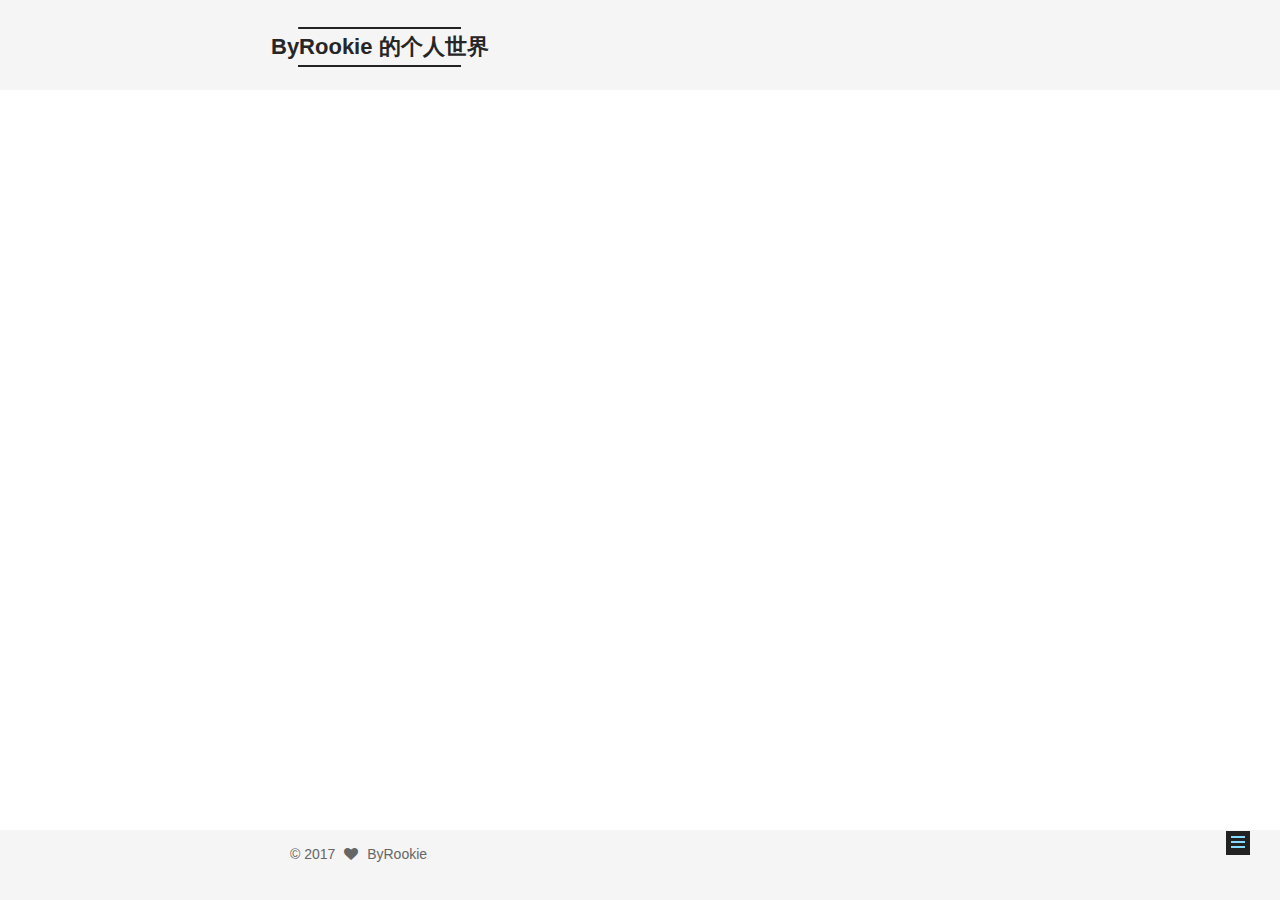
==== commit 59ba283b: "Site updated: 2017-09-21 11:00:09" ====
--- a/about/index.html
+++ b/about/index.html
@@ -60,7 +60,7 @@
 
 
 
-  <link rel="shortcut icon" type="image/x-icon" href="/favicon.ico?v=5.1.2" />
+  <link rel="shortcut icon" type="image/x-icon" href="https://cdn4.iconfinder.com/data/icons/ironman_lin/128/ironman_III.png?v=5.1.2" />
 
 
 
@@ -312,27 +312,18 @@
         <nav class="site-state motion-element">
 
           
-
-          
-            
-            
-            <div class="site-state-item site-state-categories">
-              <a href="/categories/index.html">
+            <div class="site-state-item site-state-posts">
+            
+              <a href="/archives/">
+            
                 <span class="site-state-item-count">1</span>
-                <span class="site-state-item-name">分类</span>
+                <span class="site-state-item-name">日志</span>
               </a>
             </div>
           
 
           
-            
-            
-            <div class="site-state-item site-state-tags">
-              <a href="/tags/index.html">
-                <span class="site-state-item-count">1</span>
-                <span class="site-state-item-name">标签</span>
-              </a>
-            </div>
+
           
 
         </nav>
--- a/css/main.css
+++ b/css/main.css
@@ -1818,7 +1818,7 @@
   width: 4px;
   height: 4px;
   border-radius: 50%;
-  background: #d50a39;
+  background: #b88ad4;
 }
 .links-of-blogroll {
   font-size: 13px;
